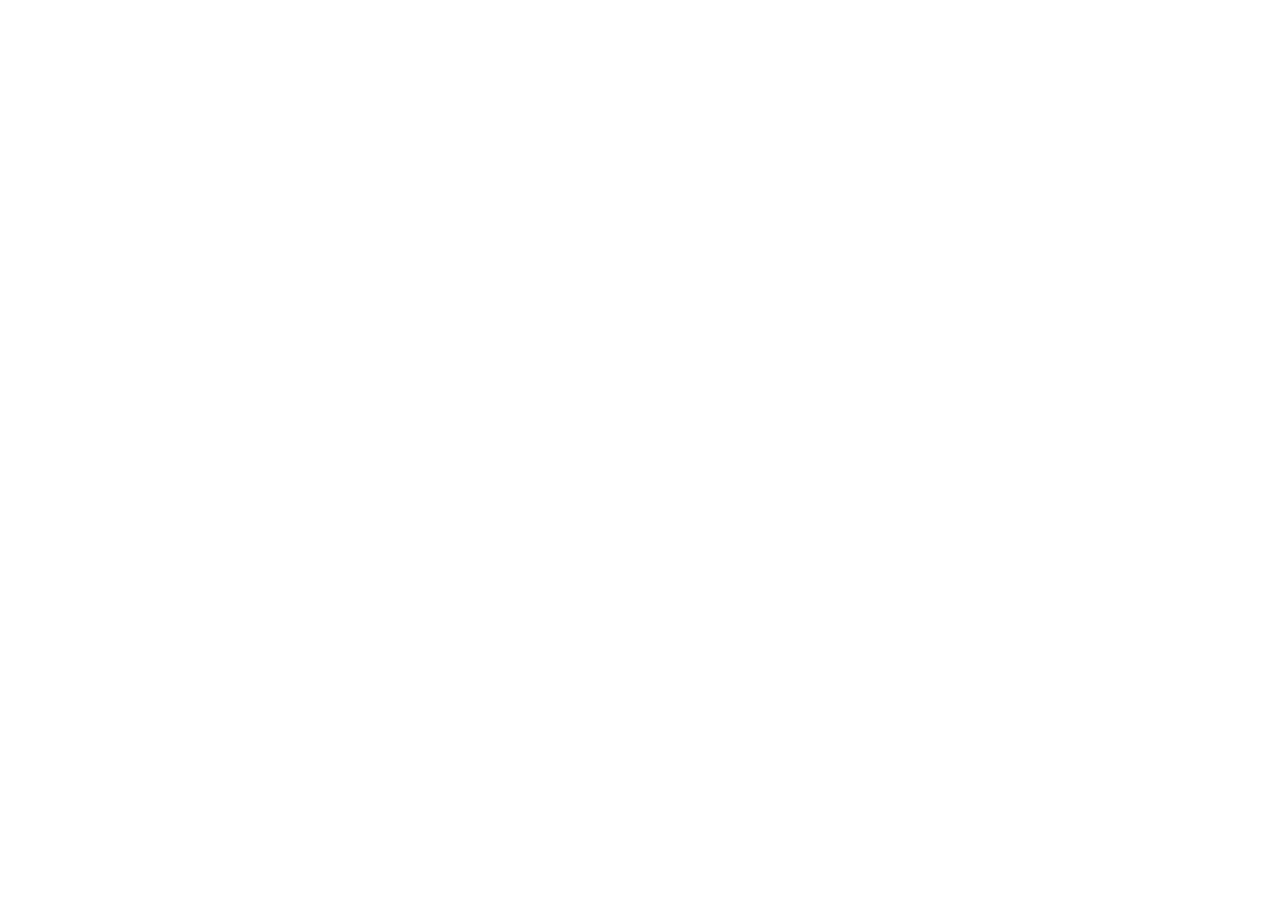
==== WK3/index.html @ 94f29e47 "Initial commit: add interactive computing project" ====
<!DOCTYPE html>
<html lang="en">
  <head>
    <meta charset="utf-8" />
    <meta name="viewport" content="width=device-width, initial-scale=1.0">

    <title>Sketch</title>

    <link rel="stylesheet" type="text/css" href="style.css">

    <script src="https://cdn.jsdelivr.net/npm/p5@1.11.13/lib/p5.js"></script>
  </head>

  <body>
    <script src="sketch.js"></script>
  </body>
</html>
---- WK3/style.css ----
html, body {
  margin: 0;
  padding: 0;
}

canvas {
  display: block;
}
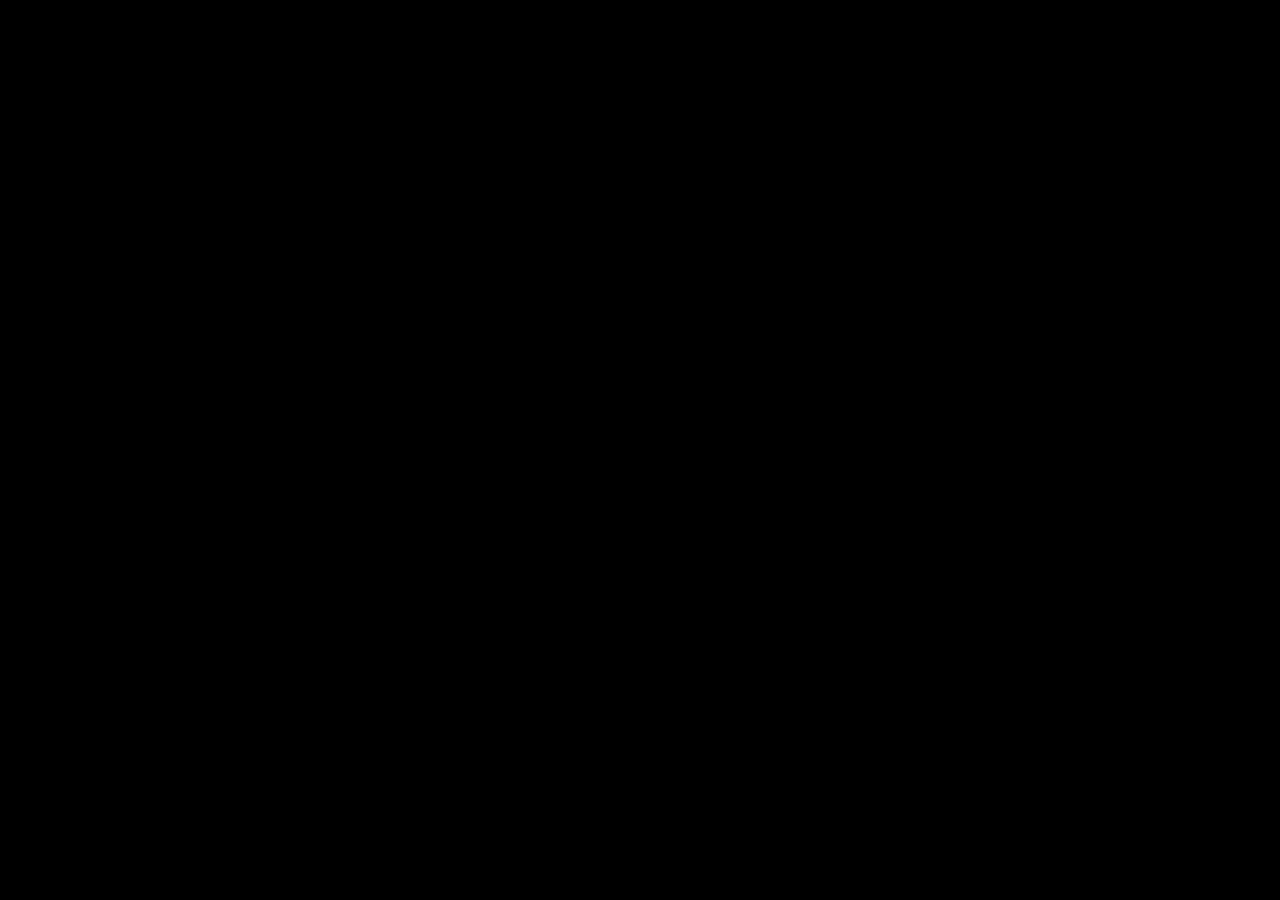
==== commit 7fe6ffeb: "Make WK3 responsive for screen size" ====
--- a/WK3/index.html
+++ b/WK3/index.html
@@ -12,6 +12,7 @@
   </head>
 
   <body>
+    <div id="sketch-holder"></div>
     <script src="sketch.js"></script>
   </body>
 </html>
--- a/WK3/style.css
+++ b/WK3/style.css
@@ -1,8 +1,27 @@
 html, body {
   margin: 0;
   padding: 0;
+  width: 100%;
+  height: 100%;
+  background-color: #000;
+}
+
+body {
+  display: flex;
+  align-items: center;
+  justify-content: center;
+}
+
+#sketch-holder {
+  width: 100%;
+  height: 100%;
+  display: flex;
+  align-items: center;
+  justify-content: center;
 }
 
 canvas {
   display: block;
+  max-width: 100%;
+  max-height: 100%;
 }
